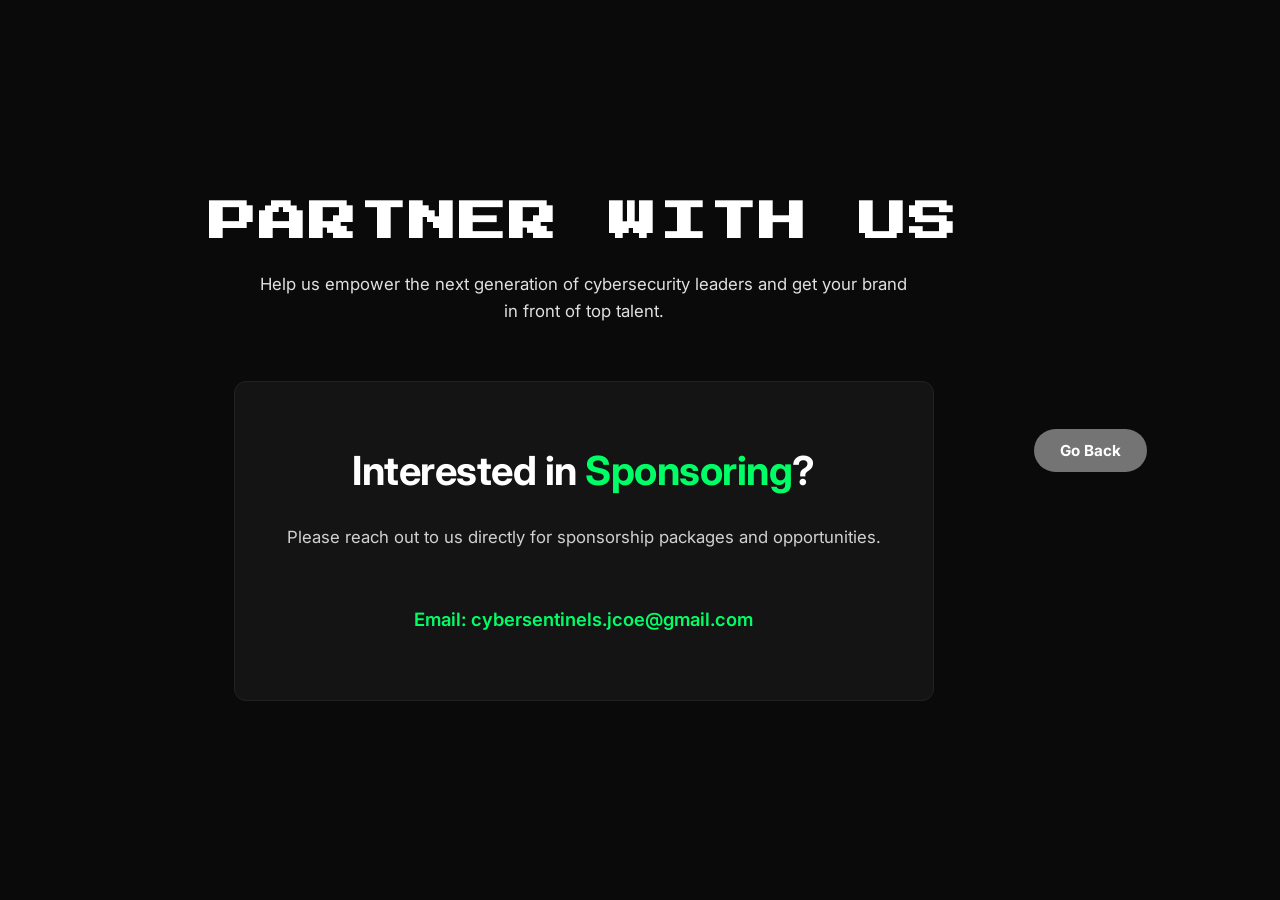
==== Gambit_website2026/sponsor.html @ 193d7f5a "Add files via upload" ====
<!DOCTYPE html>
<html lang="en">
<head>
    <meta charset="UTF-8">
    <meta name="viewport" content="width=device-width, initial-scale=1.0">
    <title>Partner With Us</title>
    <style>
        /* Import a pixel font for the title and a clean sans-serif for the body */
        @import url('https://fonts.googleapis.com/css2?family=Press+Start+2P&family=Inter:wght@400;600;700&display=swap');

        * {
            box-sizing: border-box;
            margin: 0;
            padding: 0;
        }

        body {
            background-color: #0a0a0a; /* Dark background */
            color: #ffffff;
            font-family: 'Inter', sans-serif;
            display: flex;
            justify-content: center;
            align-items: center;
            min-height: 100vh;
            text-align: center;
        }

        .container {
            max-width: 900px;
            padding: 2rem;
            width: 100%;
        }

        .main-title {
            font-family: 'Press Start 2P', monospace;
            font-size: 3rem;
            margin-bottom: 1.5rem;
            letter-spacing: 2px;
            color: #ffffff;
            /* Slight stretch to mimic the specific pixel font in the image */
            transform: scaleY(0.85); 
        }

        .subtitle {
            font-size: 1.05rem;
            line-height: 1.6;
            color: #e0e0e0;
            max-width: 750px;
            margin: 0 auto 3.5rem auto;
        }

        .card {
            background-color: #141414; /* Slightly lighter gray for the card */
            border: 1px solid #222;
            border-radius: 12px;
            padding: 4rem 2rem;
            max-width: 700px;
            margin: 0 auto;
        }

        .card h2 {
            font-size: 2.5rem;
            font-weight: 700;
            margin-bottom: 2rem;
            letter-spacing: -0.5px;
        }

        .highlight-green {
            color: #00ff66; /* Vibrant neon green */
        }

        .card-text {
            font-size: 1.05rem;
            color: #d1d1d1;
            margin-bottom: 3.5rem;
        }

        .contact-info {
            font-size: 1.15rem;
            font-weight: 600;
            line-height: 1.8;
            color: #00ff66; /* Making the whole line green as requested in the image */
        }

        .contact-info a {
            color: #00ff66;
            text-decoration: none;
        }

        .contact-info a:hover {
            text-decoration: underline;
        }

        /* Responsive adjustments */
        @media (max-width: 768px) {
            .main-title {
                font-size: 2rem;
            }
            .card h2 {
                font-size: 2rem;
            }
        }
        .btn-sponsor {
            border-width: 1px;
    background-color: #ffffff6e; /* Bright neon/mint green */
    color: #ffffff; /* Black text for high contrast */
    padding: 10px 24px;
    border-radius: 50px; /* Creates the pill shape */
    text-decoration: none;
    font-family: 'Inter', sans-serif;
    font-size: 0.95rem;
    font-weight: 700; /* Bold text */
    display: inline-flex;
    align-items: center;
    justify-content: center;
    transition: all 0.3s ease;
    border: 2px solid transparent; /* Keeps sizing consistent on hover */
}

.btn-sponsor:hover {
    background-color: #00e67a; /* Slightly darker green on hover */
    box-shadow: 0 0 15px rgba(0, 255, 136, 0.4); /* Neon glow effect */
    transform: translateY(-1px); /* Slight lift effect */
}
    </style>
</head>
<body>

    <div class="container">
        <h1 class="main-title">PARTNER WITH US</h1>
        <p class="subtitle">
            Help us empower the next generation of cybersecurity leaders and get your brand<br>in front of top talent.
        </p>

        <div class="card">
            <h2>Interested in <span class="highlight-green">Sponsoring</span>?</h2>
            <p class="card-text">
                Please reach out to us directly for sponsorship packages and opportunities.
            </p>
            
            <div class="contact-info">
                <div>Email: <a href="mailto:cybersentinels.jcoe@gmail.com">cybersentinels.jcoe@gmail.com</a></div>
            </div>
        </div>
    </div>
<br><br>
<a href="index.html" class="btn-sponsor">Go Back</a>
</body>
</html>
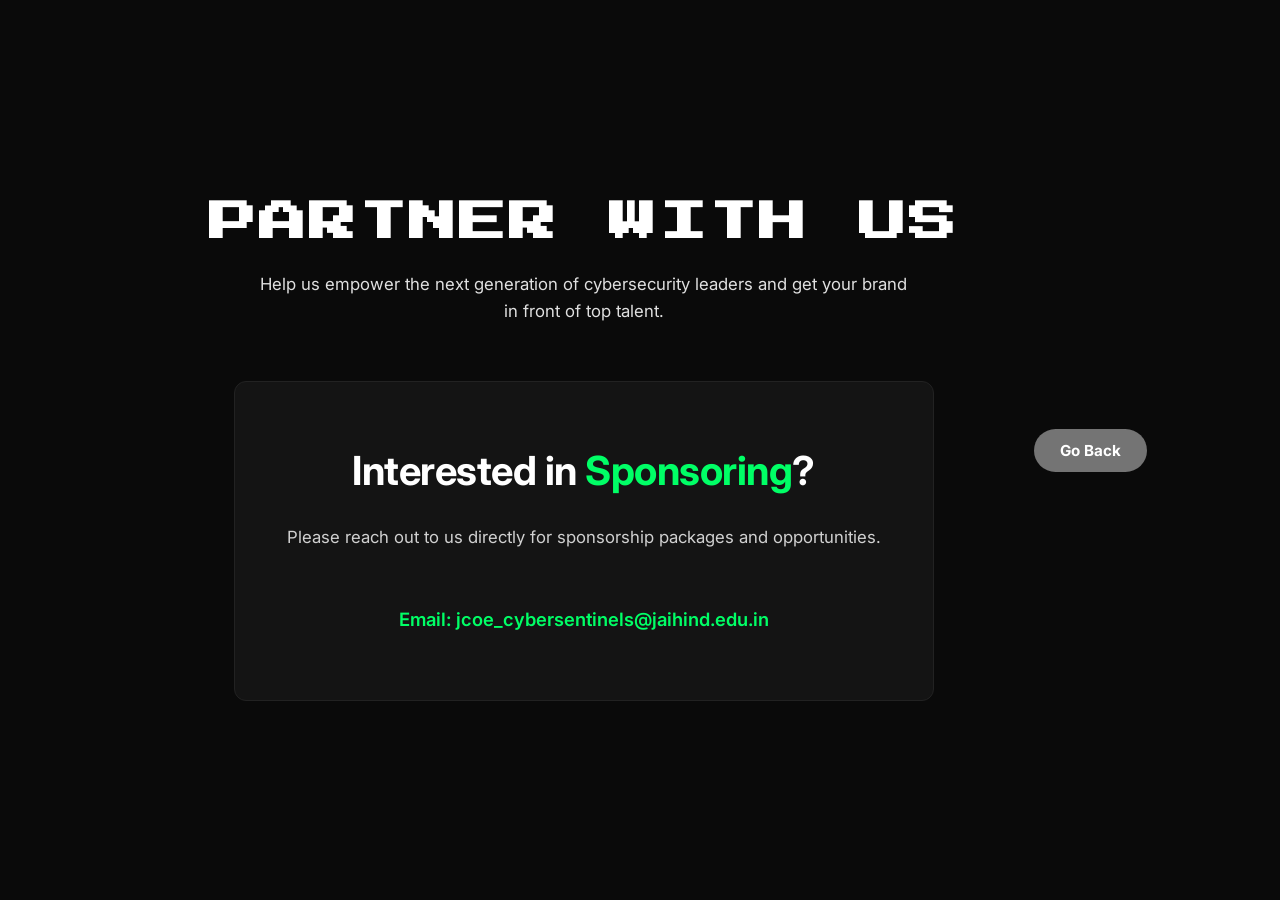
==== commit 95deb2d1: "sponsor.html" ====
--- a/Gambit_website2026/sponsor.html
+++ b/Gambit_website2026/sponsor.html
@@ -139,7 +139,7 @@
             </p>
             
             <div class="contact-info">
-                <div>Email: <a href="mailto:cybersentinels.jcoe@gmail.com">cybersentinels.jcoe@gmail.com</a></div>
+                <div>Email: <a href="mailto:jcoe_cybersentinels@jaihind.edu.in">jcoe_cybersentinels@jaihind.edu.in</a></div>
             </div>
         </div>
     </div>
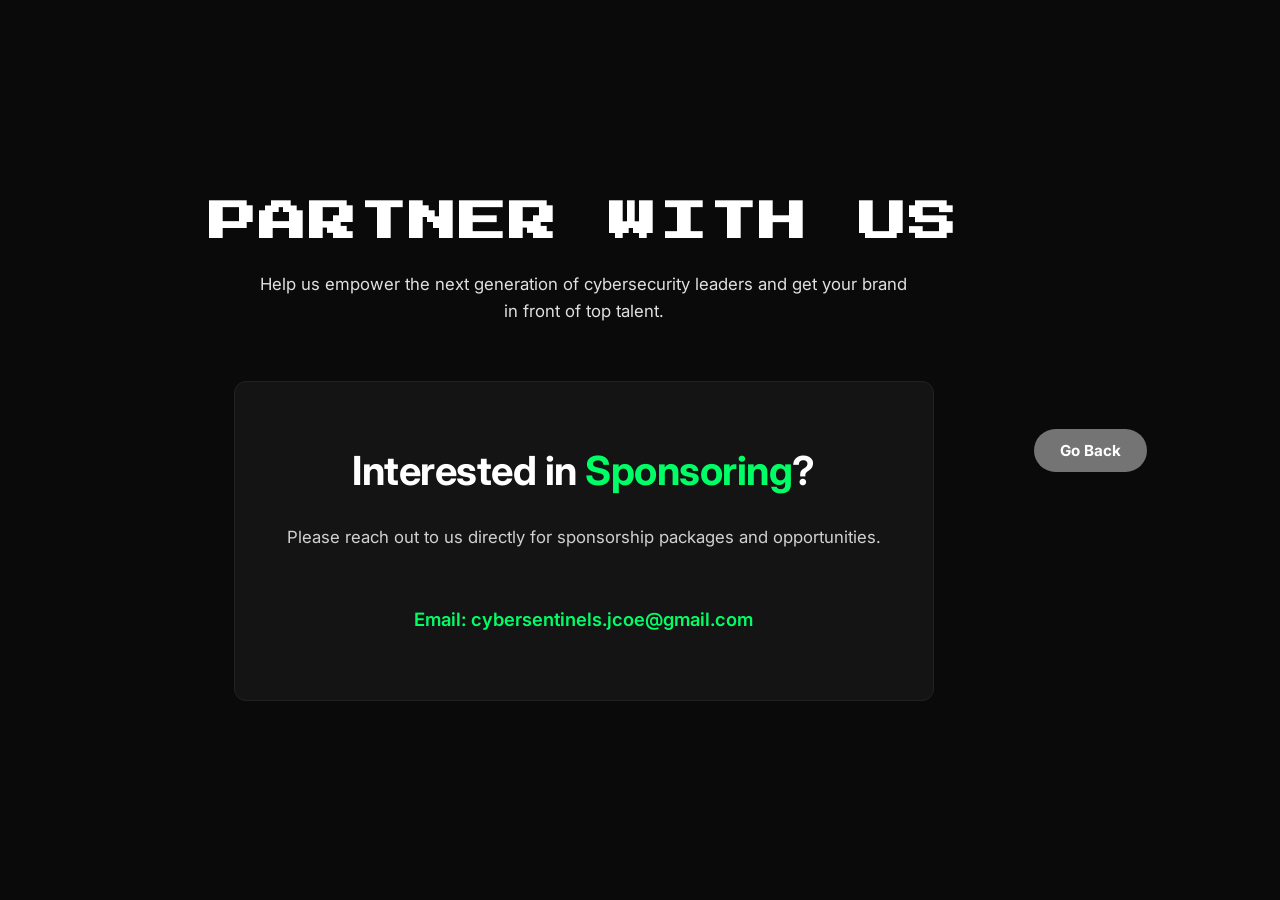
==== commit 7fa42755: "sponsor.html" ====
--- a/Gambit_website2026/sponsor.html
+++ b/Gambit_website2026/sponsor.html
@@ -139,7 +139,7 @@
             </p>
             
             <div class="contact-info">
-                <div>Email: <a href="mailto:jcoe_cybersentinels@jaihind.edu.in">jcoe_cybersentinels@jaihind.edu.in</a></div>
+                <div>Email: <a href="mailto:cybersentinels.jcoe@gmail.com">cybersentinels.jcoe@gmail.com</a></div>
             </div>
         </div>
     </div>
